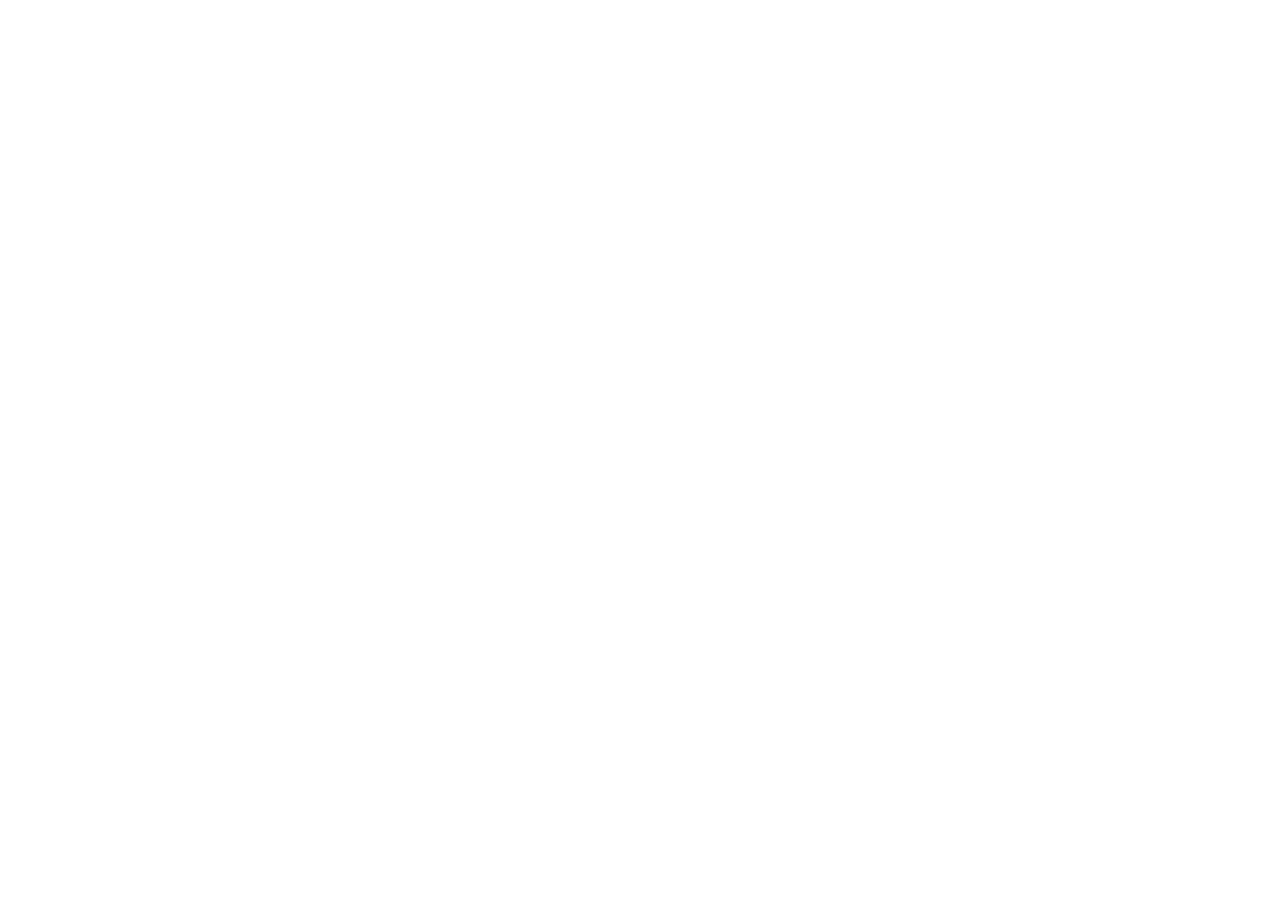
==== clock/index.html @ d46fc8f1 "feat: Setting the index.html for the clock" ====
<!DOCTYPE html>
<html lang="en">
    <head>
        <meta charset="UTF-8" />
        <meta name="viewport" content="width=device-width, initial-scale=1.0" />

        <script src="./src/javascript/app.js" defer></script>

        <title>Javascript Clock</title>
    </head>

    <body>
        <main>
            <div class="clock-body">
                <div class="clock-face">
                    <div class="hand hand-hour"></div>
                    <div class="hand hand-minute"></div>
                    <div class="hand hand-second"></div>
                </div>
            </div>
        </main>
    </body>
</html>
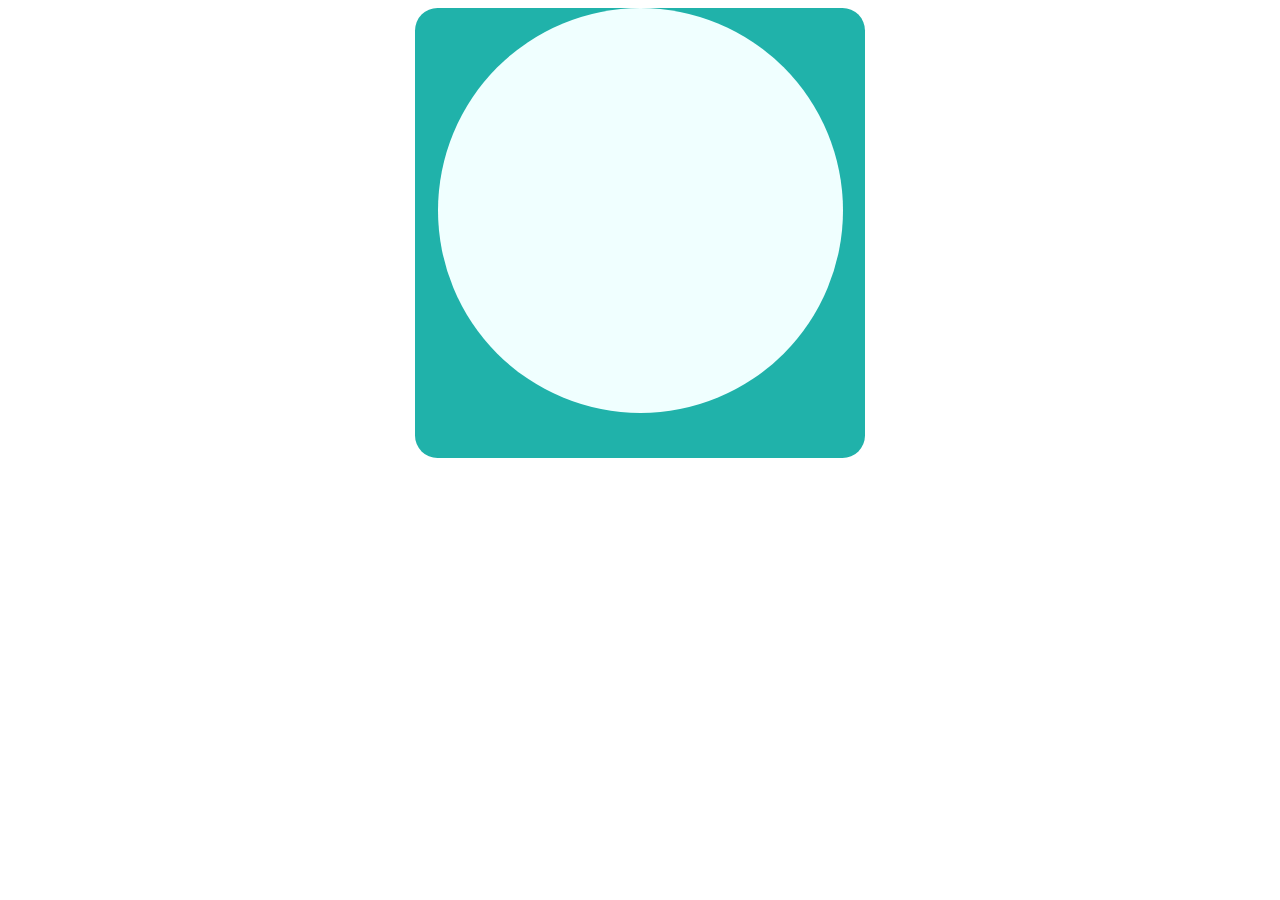
==== commit 5238b485: "feat: Setting the css file for the clock body and face" ====
--- a/clock/index.html
+++ b/clock/index.html
@@ -5,6 +5,7 @@
         <meta name="viewport" content="width=device-width, initial-scale=1.0" />
 
         <script src="./src/javascript/app.js" defer></script>
+        <link rel="stylesheet" href="./src/css/styles.css" />
 
         <title>Javascript Clock</title>
     </head>
--- a/clock/src/css/styles.css
+++ b/clock/src/css/styles.css
@@ -0,0 +1,24 @@
+main {
+    display: flex;
+    flex: 1;
+    align-items: center;
+    justify-content: center;
+}
+
+.clock-body {
+    width: min(50vh, 50vw);
+    height: min(50vh, 50vw);
+    margin-left: 0%;
+    margin-right: 0%;
+    border-radius: 5%;
+    background-color: lightseagreen;
+}
+
+.clock-body .clock-face {
+    position:relative;
+    width: 90%;
+    height: 90%;
+    margin: auto;
+    background-color: azure;
+    border-radius: 50%;
+}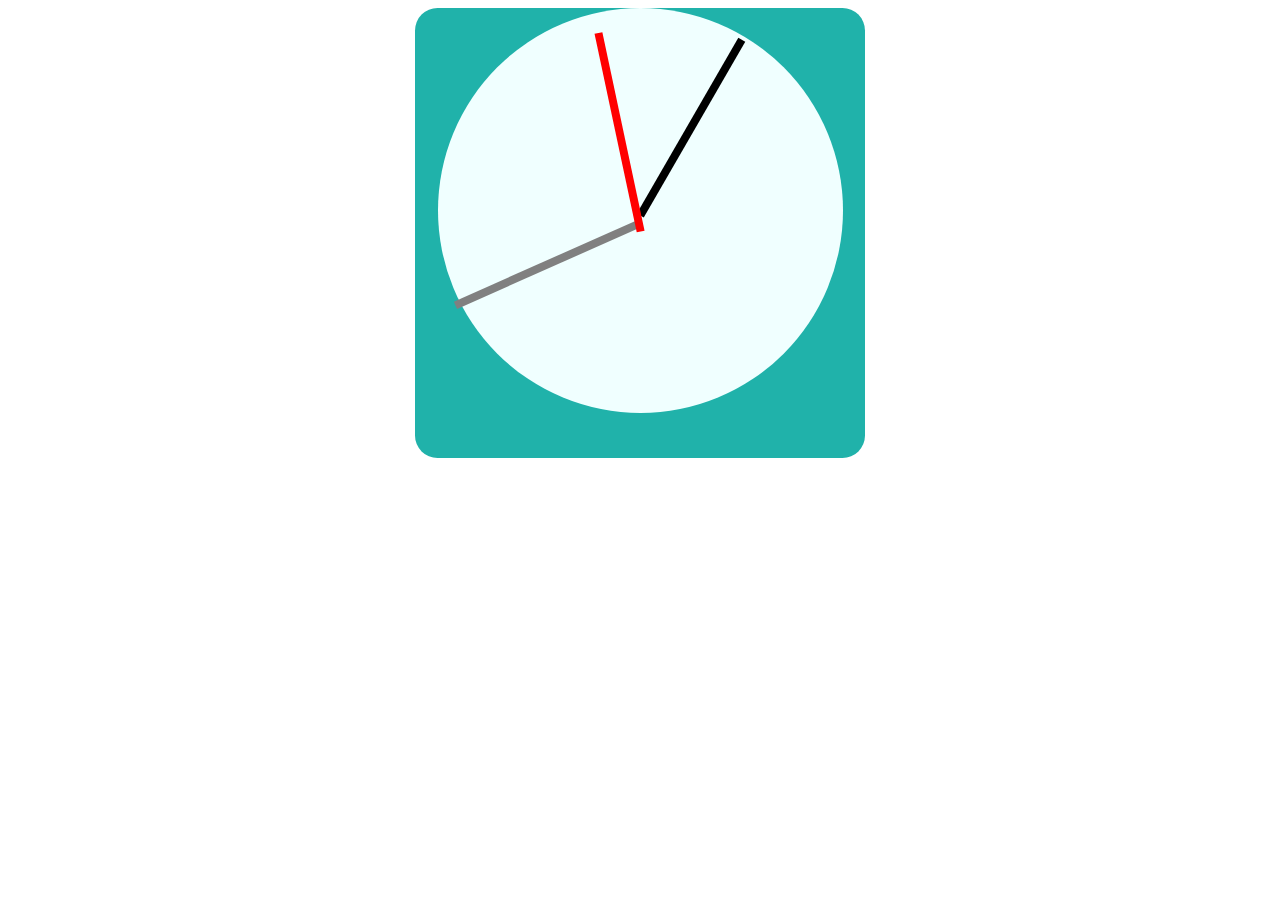
==== commit a57587a1: "feat: New clock.js file with clock interface for updating the clock hand position based on time feat" ====
--- a/clock/index.html
+++ b/clock/index.html
@@ -4,6 +4,7 @@
         <meta charset="UTF-8" />
         <meta name="viewport" content="width=device-width, initial-scale=1.0" />
 
+        <script src="./src/javascript/clock.js" defer></script>
         <script src="./src/javascript/app.js" defer></script>
         <link rel="stylesheet" href="./src/css/styles.css" />
 
--- a/clock/src/css/styles.css
+++ b/clock/src/css/styles.css
@@ -21,4 +21,27 @@
     margin: auto;
     background-color: azure;
     border-radius: 50%;
+}
+
+.clock-body .clock-face .hand {
+    width: 50%;
+    top: 50%;
+    position: relative;
+    transform-origin: 100%;
+    transform: rotate(90deg);
+    transition: all 0.05s;
+    transition-timing-function: ease-in-out;
+    height: 2%;
+}
+
+.clock-body .clock-face .hand-hour {
+    background: black;
+}
+
+.clock-body .clock-face .hand-minute {
+    background: gray;
+}
+
+.clock-body .clock-face .hand-second {
+    background: red;
 }